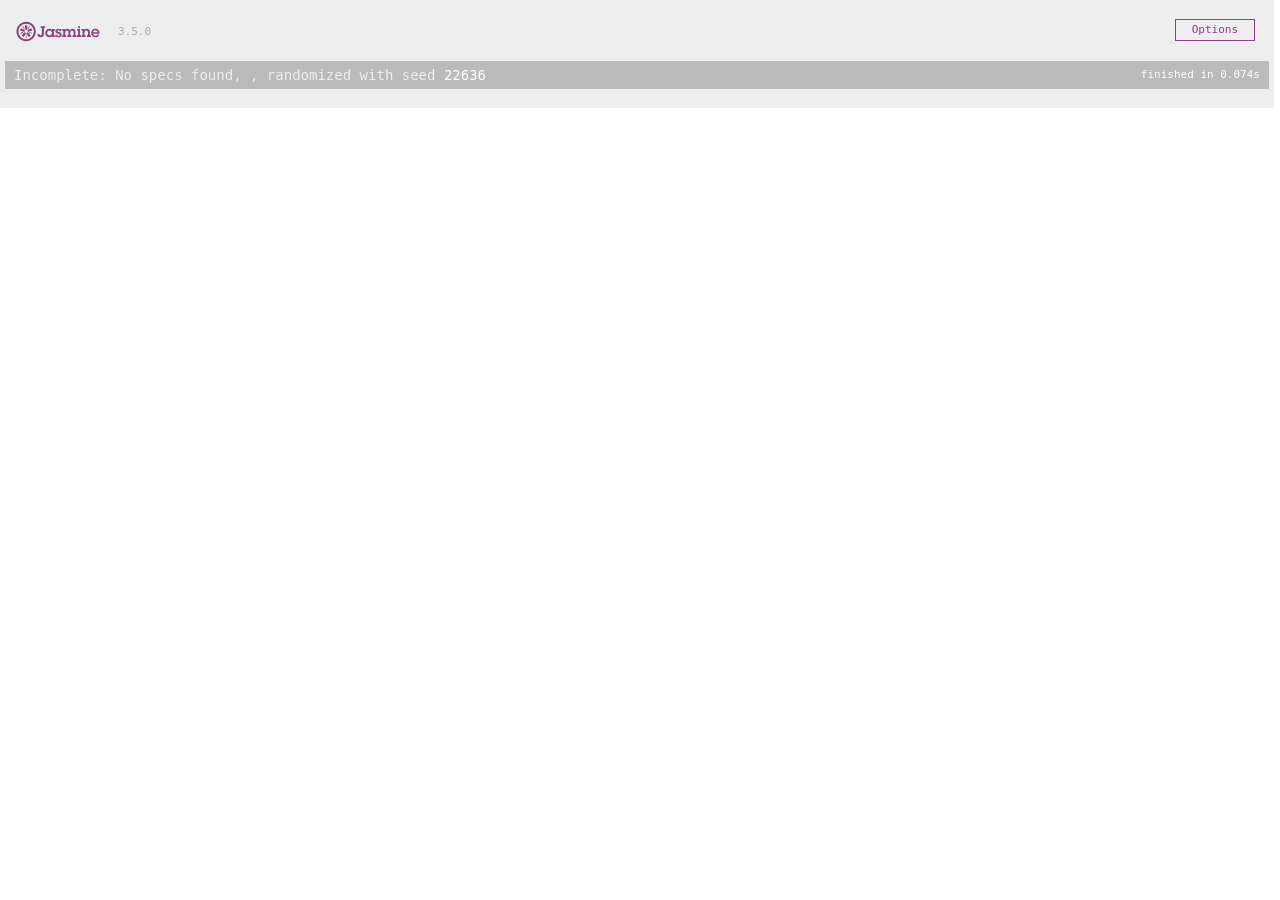
==== SpecRunner.html @ 7fd93c67 "Initial commit" ====
<!DOCTYPE html>
<html>

<head>
    <meta charset="utf-8">
    <title>Jasmine Spec Runner v3.5.0</title>

    <link rel="shortcut icon" type="image/png" href="lib/jasmine-3.5.0/jasmine_favicon.png">
    <link rel="stylesheet" href="lib/jasmine-3.5.0/jasmine.css">

    <script src="lib/jasmine-3.5.0/jasmine.js"></script>
    <script src="lib/jasmine-3.5.0/jasmine-html.js"></script>
    <script src="lib/jasmine-3.5.0/boot.js"></script>


</head>

<body>
    <!-- include source files here... -->
    <script src="./src/js/app.js"></script>
    <!-- include spec files here... -->
    <script src="./spec/js/app.spec.js"></script>
</body>

</html>
---- lib/jasmine-3.5.0/jasmine.css ----
@charset "UTF-8";
body { overflow-y: scroll; }

.jasmine_html-reporter { width: 100%; background-color: #eee; padding: 5px; margin: -8px; font-size: 11px; font-family: Monaco, "Lucida Console", monospace; line-height: 14px; color: #333; }

.jasmine_html-reporter a { text-decoration: none; }

.jasmine_html-reporter a:hover { text-decoration: underline; }

.jasmine_html-reporter p, .jasmine_html-reporter h1, .jasmine_html-reporter h2, .jasmine_html-reporter h3, .jasmine_html-reporter h4, .jasmine_html-reporter h5, .jasmine_html-reporter h6 { margin: 0; line-height: 14px; }

.jasmine_html-reporter .jasmine-banner, .jasmine_html-reporter .jasmine-symbol-summary, .jasmine_html-reporter .jasmine-summary, .jasmine_html-reporter .jasmine-result-message, .jasmine_html-reporter .jasmine-spec .jasmine-description, .jasmine_html-reporter .jasmine-spec-detail .jasmine-description, .jasmine_html-reporter .jasmine-alert .jasmine-bar, .jasmine_html-reporter .jasmine-stack-trace { padding-left: 9px; padding-right: 9px; }

.jasmine_html-reporter .jasmine-banner { position: relative; }

.jasmine_html-reporter .jasmine-banner .jasmine-title { background: url("[data-uri]") no-repeat; background: url("[data-uri]") no-repeat, none; -moz-background-size: 100%; -o-background-size: 100%; -webkit-background-size: 100%; background-size: 100%; display: block; float: left; width: 90px; height: 25px; }

.jasmine_html-reporter .jasmine-banner .jasmine-version { margin-left: 14px; position: relative; top: 6px; }

.jasmine_html-reporter #jasmine_content { position: fixed; right: 100%; }

.jasmine_html-reporter .jasmine-version { color: #aaa; }

.jasmine_html-reporter .jasmine-banner { margin-top: 14px; }

.jasmine_html-reporter .jasmine-duration { color: #fff; float: right; line-height: 28px; padding-right: 9px; }

.jasmine_html-reporter .jasmine-symbol-summary { overflow: hidden; margin: 14px 0; }

.jasmine_html-reporter .jasmine-symbol-summary li { display: inline-block; height: 10px; width: 14px; font-size: 16px; }

.jasmine_html-reporter .jasmine-symbol-summary li.jasmine-passed { font-size: 14px; }

.jasmine_html-reporter .jasmine-symbol-summary li.jasmine-passed:before { color: #007069; content: "•"; }

.jasmine_html-reporter .jasmine-symbol-summary li.jasmine-failed { line-height: 9px; }

.jasmine_html-reporter .jasmine-symbol-summary li.jasmine-failed:before { color: #ca3a11; content: "×"; font-weight: bold; margin-left: -1px; }

.jasmine_html-reporter .jasmine-symbol-summary li.jasmine-excluded { font-size: 14px; }

.jasmine_html-reporter .jasmine-symbol-summary li.jasmine-excluded:before { color: #bababa; content: "•"; }

.jasmine_html-reporter .jasmine-symbol-summary li.jasmine-excluded-no-display { font-size: 14px; display: none; }

.jasmine_html-reporter .jasmine-symbol-summary li.jasmine-pending { line-height: 17px; }

.jasmine_html-reporter .jasmine-symbol-summary li.jasmine-pending:before { color: #ba9d37; content: "*"; }

.jasmine_html-reporter .jasmine-symbol-summary li.jasmine-empty { font-size: 14px; }

.jasmine_html-reporter .jasmine-symbol-summary li.jasmine-empty:before { color: #ba9d37; content: "•"; }

.jasmine_html-reporter .jasmine-run-options { float: right; margin-right: 5px; border: 1px solid #8a4182; color: #8a4182; position: relative; line-height: 20px; }

.jasmine_html-reporter .jasmine-run-options .jasmine-trigger { cursor: pointer; padding: 8px 16px; }

.jasmine_html-reporter .jasmine-run-options .jasmine-payload { position: absolute; display: none; right: -1px; border: 1px solid #8a4182; background-color: #eee; white-space: nowrap; padding: 4px 8px; }

.jasmine_html-reporter .jasmine-run-options .jasmine-payload.jasmine-open { display: block; }

.jasmine_html-reporter .jasmine-bar { line-height: 28px; font-size: 14px; display: block; color: #eee; }

.jasmine_html-reporter .jasmine-bar.jasmine-failed, .jasmine_html-reporter .jasmine-bar.jasmine-errored { background-color: #ca3a11; border-bottom: 1px solid #eee; }

.jasmine_html-reporter .jasmine-bar.jasmine-passed { background-color: #007069; }

.jasmine_html-reporter .jasmine-bar.jasmine-incomplete { background-color: #bababa; }

.jasmine_html-reporter .jasmine-bar.jasmine-skipped { background-color: #bababa; }

.jasmine_html-reporter .jasmine-bar.jasmine-warning { background-color: #ba9d37; color: #333; }

.jasmine_html-reporter .jasmine-bar.jasmine-menu { background-color: #fff; color: #aaa; }

.jasmine_html-reporter .jasmine-bar.jasmine-menu a { color: #333; }

.jasmine_html-reporter .jasmine-bar a { color: white; }

.jasmine_html-reporter.jasmine-spec-list .jasmine-bar.jasmine-menu.jasmine-failure-list, .jasmine_html-reporter.jasmine-spec-list .jasmine-results .jasmine-failures { display: none; }

.jasmine_html-reporter.jasmine-failure-list .jasmine-bar.jasmine-menu.jasmine-spec-list, .jasmine_html-reporter.jasmine-failure-list .jasmine-summary { display: none; }

.jasmine_html-reporter .jasmine-results { margin-top: 14px; }

.jasmine_html-reporter .jasmine-summary { margin-top: 14px; }

.jasmine_html-reporter .jasmine-summary ul { list-style-type: none; margin-left: 14px; padding-top: 0; padding-left: 0; }

.jasmine_html-reporter .jasmine-summary ul.jasmine-suite { margin-top: 7px; margin-bottom: 7px; }

.jasmine_html-reporter .jasmine-summary li.jasmine-passed a { color: #007069; }

.jasmine_html-reporter .jasmine-summary li.jasmine-failed a { color: #ca3a11; }

.jasmine_html-reporter .jasmine-summary li.jasmine-empty a { color: #ba9d37; }

.jasmine_html-reporter .jasmine-summary li.jasmine-pending a { color: #ba9d37; }

.jasmine_html-reporter .jasmine-summary li.jasmine-excluded a { color: #bababa; }

.jasmine_html-reporter .jasmine-specs li.jasmine-passed a:before { content: "• "; }

.jasmine_html-reporter .jasmine-specs li.jasmine-failed a:before { content: "× "; }

.jasmine_html-reporter .jasmine-specs li.jasmine-empty a:before { content: "* "; }

.jasmine_html-reporter .jasmine-specs li.jasmine-pending a:before { content: "• "; }

.jasmine_html-reporter .jasmine-specs li.jasmine-excluded a:before { content: "• "; }

.jasmine_html-reporter .jasmine-description + .jasmine-suite { margin-top: 0; }

.jasmine_html-reporter .jasmine-suite { margin-top: 14px; }

.jasmine_html-reporter .jasmine-suite a { color: #333; }

.jasmine_html-reporter .jasmine-failures .jasmine-spec-detail { margin-bottom: 28px; }

.jasmine_html-reporter .jasmine-failures .jasmine-spec-detail .jasmine-description { background-color: #ca3a11; color: white; }

.jasmine_html-reporter .jasmine-failures .jasmine-spec-detail .jasmine-description a { color: white; }

.jasmine_html-reporter .jasmine-result-message { padding-top: 14px; color: #333; white-space: pre-wrap; }

.jasmine_html-reporter .jasmine-result-message span.jasmine-result { display: block; }

.jasmine_html-reporter .jasmine-stack-trace { margin: 5px 0 0 0; max-height: 224px; overflow: auto; line-height: 18px; color: #666; border: 1px solid #ddd; background: white; white-space: pre; }
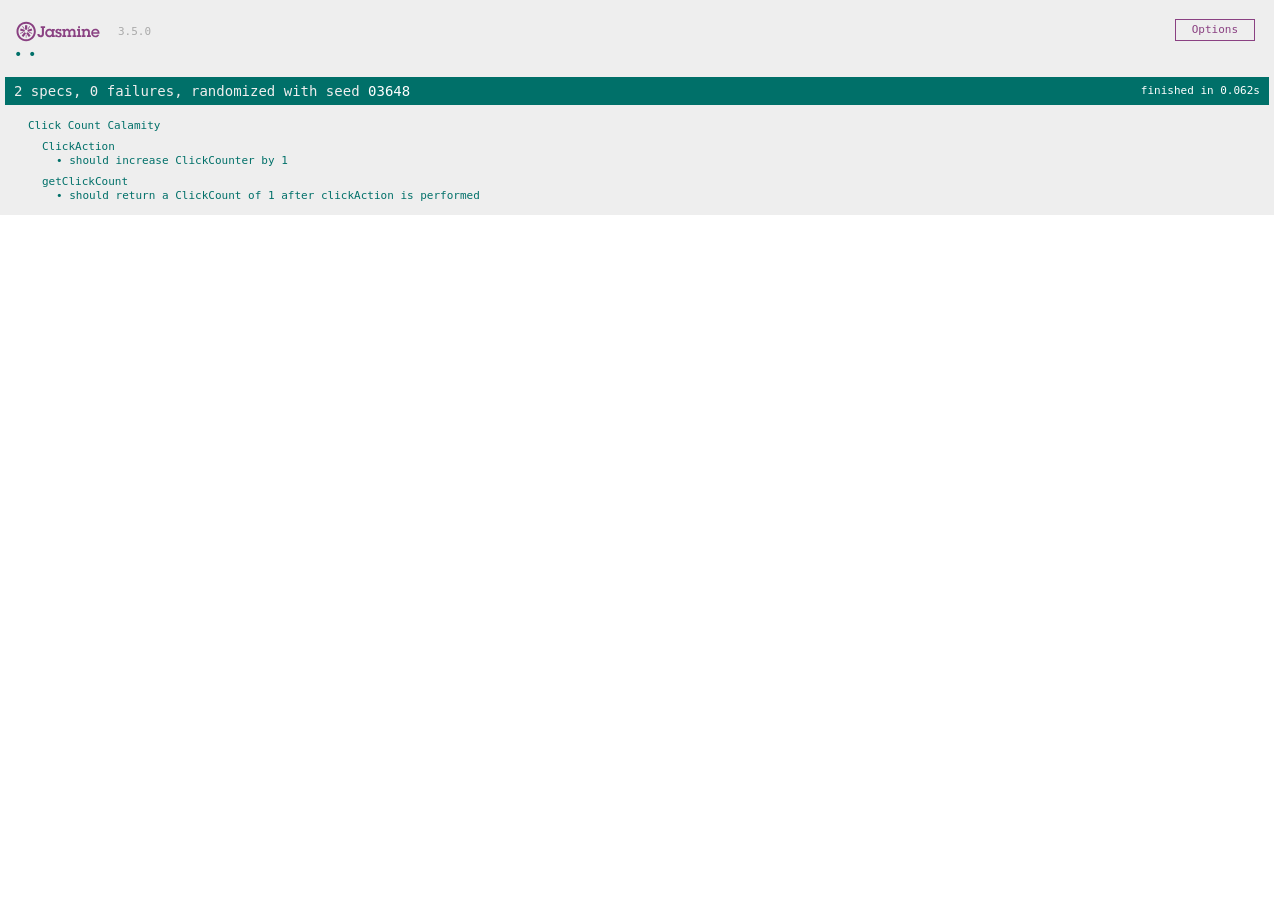
==== commit b902dfef: "Added function to store click count and a funtion to display a click count" ====
--- a/SpecRunner.html
+++ b/SpecRunner.html
@@ -20,6 +20,7 @@
     <script src="./src/js/app.js"></script>
     <!-- include spec files here... -->
     <script src="./spec/js/app.spec.js"></script>
+    <script src="./spec/js/ClickCounter.spec.js"></script>
 </body>
 
 </html>
